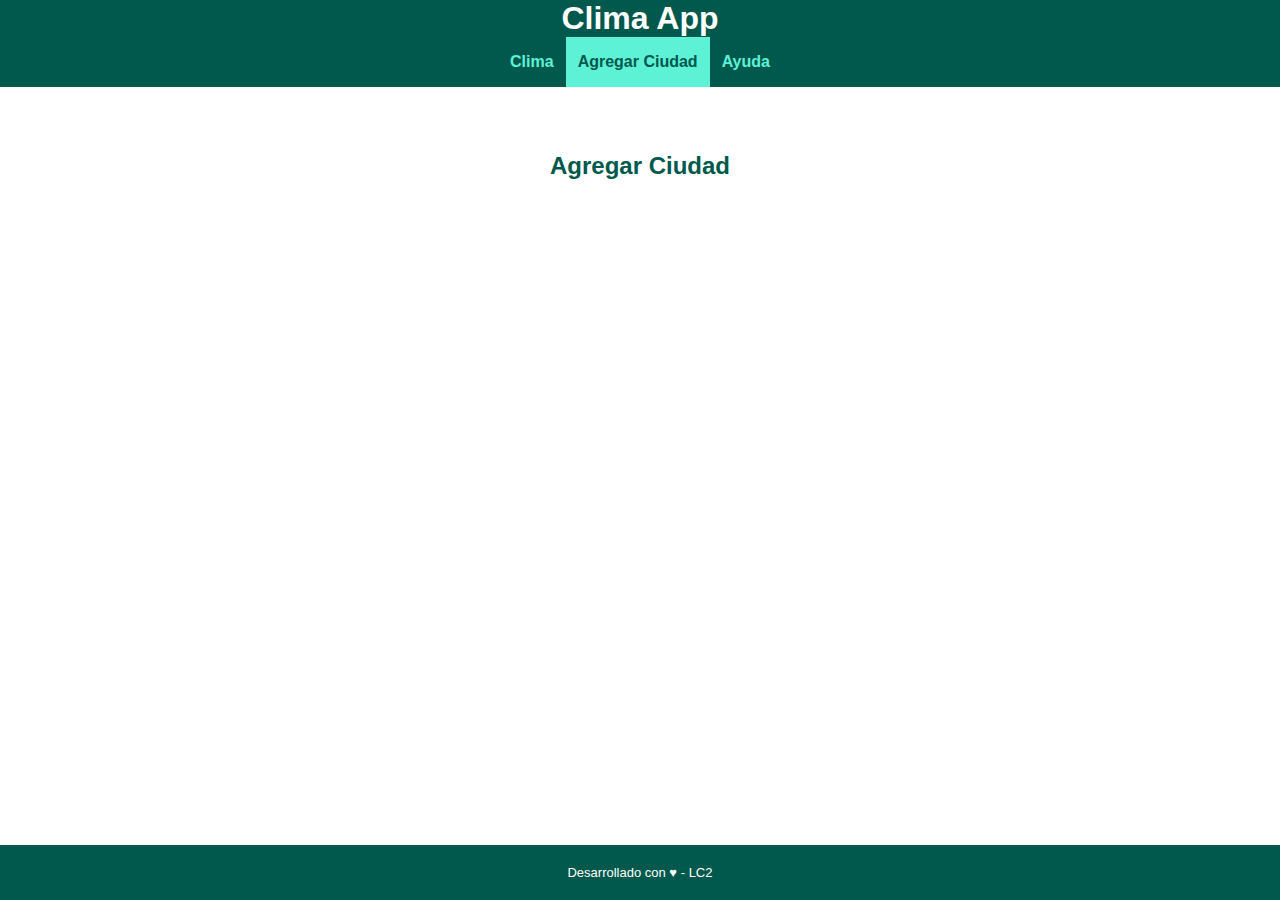
==== add-city.html @ d7dadeb5 "replicar estructura a otra paginas" ====
<!DOCTYPE html>
<html lang="es">

<head>
    <meta charset="UTF-8">
    <meta name="viewport" content="width=device-width, initial-scale=1.0">
    <title>Clima App</title>
    <!-- Estilos CSS -->
    <link rel="stylesheet" href="css/common.css">
    <link rel="shortcut icon" href="css/img/nube.png" type="imagen/x-icon" title="clima">
</head>

<body>
    <header>
        <h1>
            <span>Clima App</span>
        </h1>
        <nav>
            <ul>
                <li><a href="#">Clima</a></li>
                <li class="current-page"><a href="/add-city.html">Agregar Ciudad</a></li>
                <li><a href="/help.html">Ayuda</a></li>
            </ul>
        </nav>
    </header>
    <!-- Contenido principal de la página -->
    <main>
        <h2>Agregar Ciudad</h2>
        <section>

        </section>
    </main>
    <footer>
        <p>
            Desarrollado con ♥ - LC2
        </p>
    </footer>
</body>

</html>
---- css/common.css ----
* {
    box-sizing: border-box;
    margin: 0;
    padding: 0;
    font-family: 'Lucida Sans', 'Lucida Sans Regular', 'Lucida Grande', 'Lucida Sans Unicode', Geneva, Verdana, sans-serif;

}

:root {
    /* Declaro variables CSS con colores principales */
    --color-theme: #00594c;
    --color-active: #5df2d6;
    --color-back-active: #04957d;
    --color-gradient: linear-gradient(to right, var(--color-theme),
            var(--color-back-active));
}

body {
    height: 100%;
    width: 100%;
}

ul {
    list-style: none;
    padding: 0;
    margin: 0;
}

button,
a {
    user-select: none;
    -webkit-user-select: none;
}

header {
    position: fixed;
    top: 0;
    width: 100%;
    background: var(--color-theme);
}

nav>ul {
    display: flex;
    justify-content: space-between;
    justify-content: center;
}

nav li {
    flex:
        0 0 auto;
}

nav li a {
    display: block;
    padding: 16px 12px;
    text-align: center;
    text-decoration: none;
    font-size: 1em;
    font-weight: bold;
    color: var(--color-active);
}

nav li.current-page a {
    color: var(--color-theme);
    background-color: var(--color-active);
    pointer-events: none;
}

main {
    margin-top: 120px;
    overflow: auto;
    padding: 16px;
    padding-bottom: 60px;
    height: calc (100% - 120px);
}

h1 {
    text-align: center;
    margin:
        0;
    color: white;
}

h1>img {
    width: 70px;
    vertical-align: middle;
}

h2 {
    color: var(--color-theme);
    margin: 16px 0;
    text-align: center;
}

h3 {
    color: var(--color-theme);
    margin: 8px 0;
}

main section {
    display: flex;
    justify-content: space-around;
}

footer {
    position: fixed;
    bottom: 0px;
    background: var(--color-theme);
    width: 100%;
    text-align: center;
    padding-top: 10px;
    padding-bottom: 10px;
}

footer p {
    font-size: small;
    color: white;
}

main p {
    margin-bottom: 16px;
}

/* Media Query: Estilos a aplicar sólo en pantallas mayores a 400px */
@media (min-width: 400px) {
    main {
        padding-left: 10%;
        padding-right: 10%;
    }

    footer {
        padding-top: 20px;
        padding-bottom: 20px;
    }
}
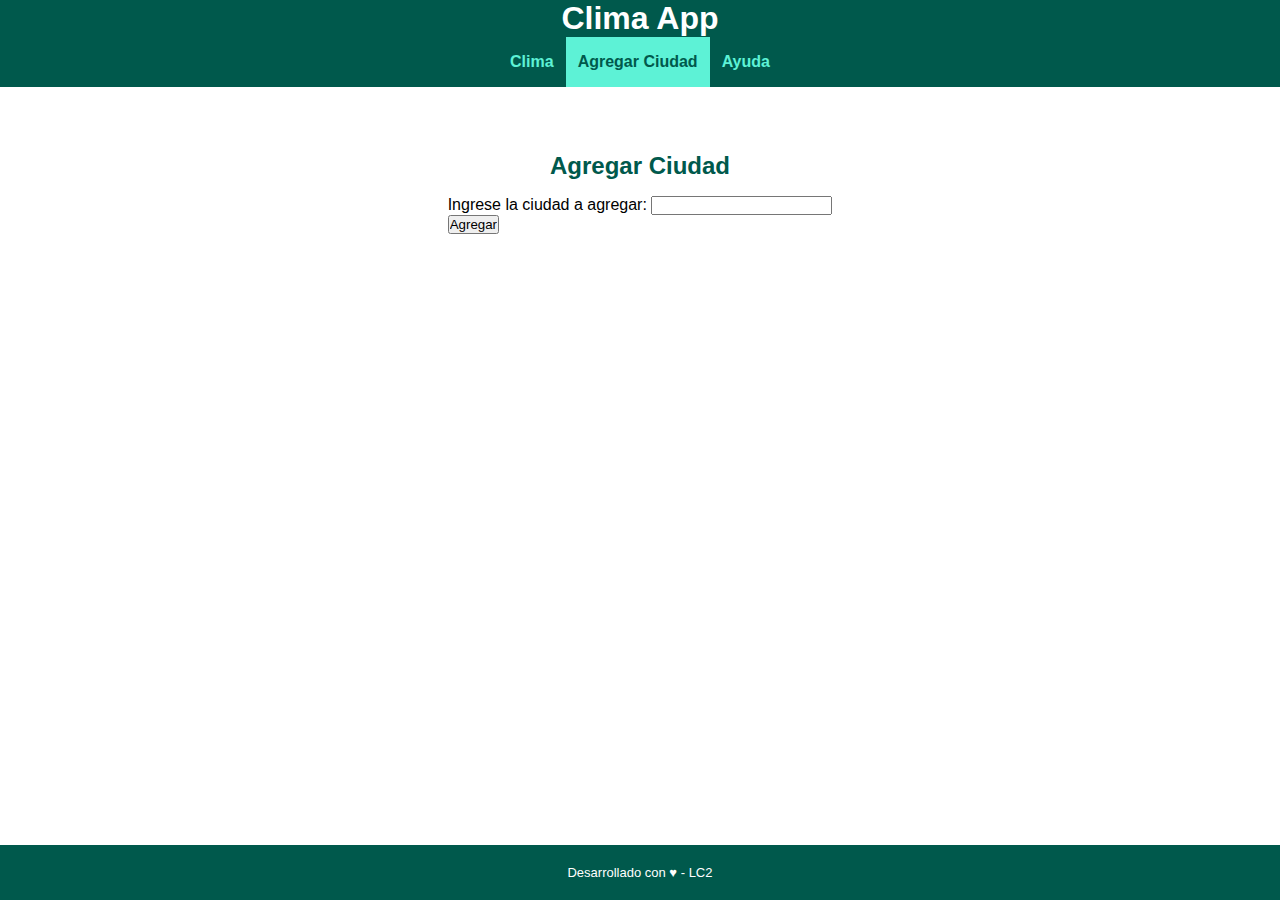
==== commit d027a2ff: "paso 7" ====
--- a/add-city.html
+++ b/add-city.html
@@ -17,9 +17,9 @@
         </h1>
         <nav>
             <ul>
-                <li><a href="#">Clima</a></li>
-                <li class="current-page"><a href="/add-city.html">Agregar Ciudad</a></li>
-                <li><a href="/help.html">Ayuda</a></li>
+                <li><a href="index.html">Clima</a></li>
+                <li class="current-page"><a href="add-city.html">Agregar Ciudad</a></li>
+                <li><a href="help.html">Ayuda</a></li>
             </ul>
         </nav>
     </header>
@@ -27,7 +27,12 @@
     <main>
         <h2>Agregar Ciudad</h2>
         <section>
-
+            <form>
+                <label for="ciudad">Ingrese la ciudad a agregar:</label>
+                <input type="text" name="ciudad" id="ciudad">
+                <br>
+                <input type="button" value="Agregar">
+            </form>
         </section>
     </main>
     <footer>
